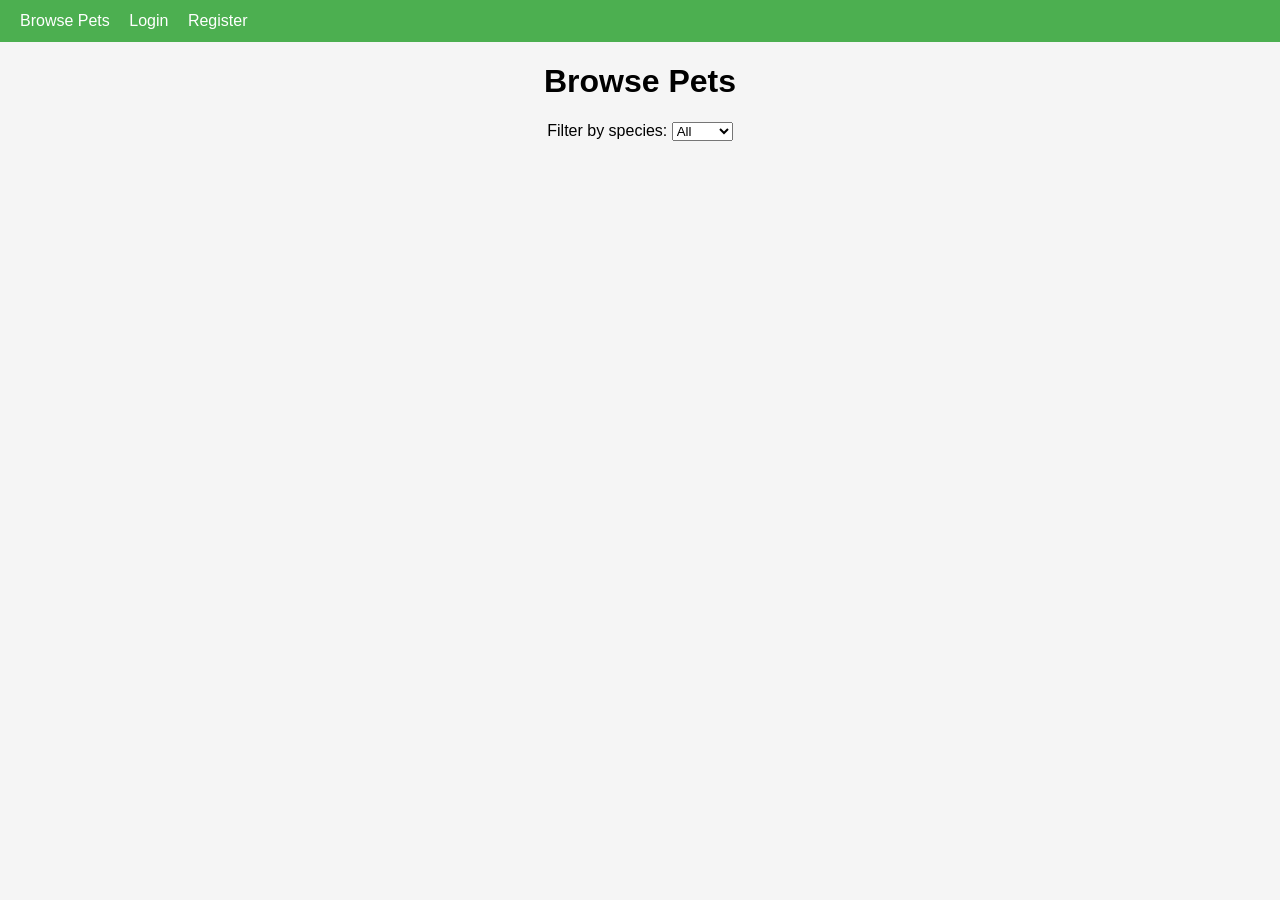
==== app/frontend/index.html @ 65b81afa "Add homepage with pet browsing and species filter" ====
<!DOCTYPE html>
<html lang="en">
<head>
    <meta charset="UTF-8">
    <title>Pet Adoption Portal</title>
    <link rel="stylesheet" href="css/style.css">
</head>
<body>
    <div class="navbar" id="navbar"></div>

    <h1 style="text-align:center;">Browse Pets</h1>

    <div style="text-align:center; margin-bottom:20px;">
        <label>Filter by species: </label>
        <select id="speciesFilter">
            <option value="">All</option>
            <option value="Dog">Dog</option>
            <option value="Cat">Cat</option>
            <option value="Rabbit">Rabbit</option>
            <option value="Bird">Bird</option>
        </select>
    </div>

    <div id="petList" style="text-align:center;"></div>

    <script src="js/api.js"></script>
    <script src="js/pets.js"></script>
</body>
</html>
---- app/frontend/css/style.css ----
/* style.css - shared basic styling for all pages */

body {
    font-family: Arial, sans-serif;
    background-color: #f5f5f5;
    margin: 0;
}

.form-container {
    max-width: 400px;
    margin: 60px auto;
    background: white;
    padding: 20px;
    border-radius: 8px;
    box-shadow: 0 0 10px rgba(0,0,0,0.1);
}

.form-container input, .form-container select {
    width: 100%;
    padding: 8px;
    margin: 6px 0 12px 0;
}

.form-container button {
    width: 100%;
    padding: 10px;
    background-color: #4CAF50;
    color: white;
    border: none;
    border-radius: 4px;
    cursor: pointer;
}

.pet-card {
    display: inline-block;
    width: 200px;
    margin: 10px;
    padding: 10px;
    background: white;
    border-radius: 8px;
    box-shadow: 0 0 8px rgba(0,0,0,0.1);
    text-align: center;
}

.pet-card img {
    width: 100%;
    height: 150px;
    object-fit: cover;
    border-radius: 6px;
}

.navbar {
    background-color: #4CAF50;
    padding: 12px 20px;
    color: white;
}

.navbar a {
    color: white;
    margin-right: 15px;
    text-decoration: none;
}
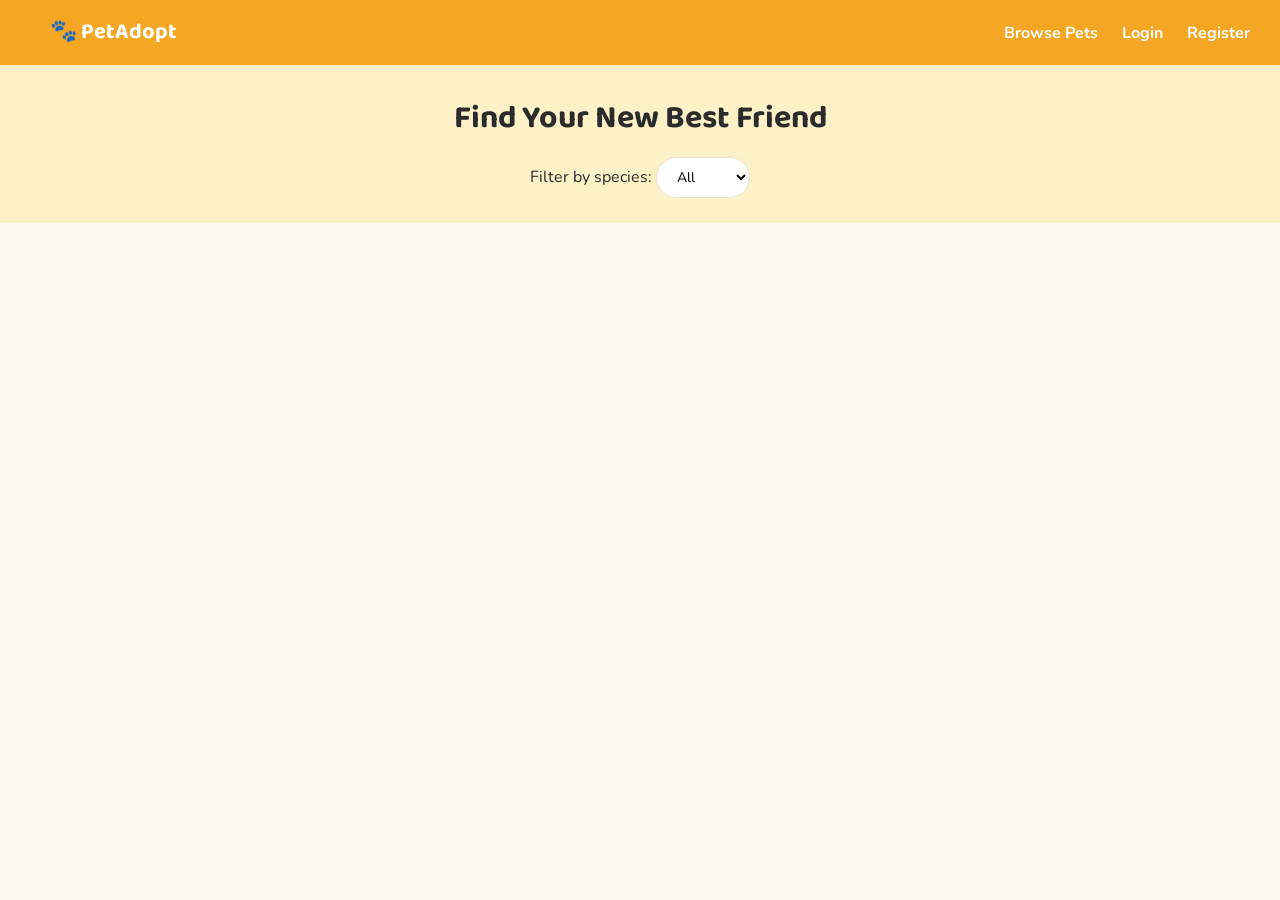
==== commit ed2d29ea: "Redesign frontend with mustard/cream/red theme inspired by adopt-a-pet.in" ====
--- a/app/frontend/index.html
+++ b/app/frontend/index.html
@@ -3,25 +3,30 @@
 <head>
     <meta charset="UTF-8">
     <title>Pet Adoption Portal</title>
+    <link href="https://fonts.googleapis.com/css2?family=Baloo+2:wght@500;700&family=Nunito:wght@400;600;700&display=swap" rel="stylesheet">
     <link rel="stylesheet" href="css/style.css">
 </head>
 <body>
-    <div class="navbar" id="navbar"></div>
-
-    <h1 style="text-align:center;">Browse Pets</h1>
-
-    <div style="text-align:center; margin-bottom:20px;">
-        <label>Filter by species: </label>
-        <select id="speciesFilter">
-            <option value="">All</option>
-            <option value="Dog">Dog</option>
-            <option value="Cat">Cat</option>
-            <option value="Rabbit">Rabbit</option>
-            <option value="Bird">Bird</option>
-        </select>
+    <div class="navbar">
+        <a href="index.html" class="brand">🐾 PetAdopt</a>
+        <div id="navLinks"></div>
     </div>
 
-    <div id="petList" style="text-align:center;"></div>
+    <div class="hero">
+        <h1 class="page-title">Find Your New Best Friend</h1>
+        <div class="toolbar">
+            <label>Filter by species: </label>
+            <select id="speciesFilter">
+                <option value="">All</option>
+                <option value="Dog">Dog</option>
+                <option value="Cat">Cat</option>
+                <option value="Rabbit">Rabbit</option>
+                <option value="Bird">Bird</option>
+            </select>
+        </div>
+    </div>
+
+    <div id="petList" class="pet-grid"></div>
 
     <script src="js/api.js"></script>
     <script src="js/pets.js"></script>
--- a/app/frontend/css/style.css
+++ b/app/frontend/css/style.css
@@ -1,62 +1,296 @@
-/* style.css - shared basic styling for all pages */
+/* style.css - shared styling for all pages */
+
+:root {
+    --mustard: #f5a623;
+    --mustard-dark: #d98f0f;
+    --red: #e1442e;
+    --red-dark: #c7351f;
+    --cream: #fff8ec;
+    --yellow-band: #fdf1c8;
+    --card-bg: #ffffff;
+    --text: #2b2b2b;
+    --text-light: #6b6b6b;
+    --border: #ece2cf;
+    --success: #4caf50;
+    --danger: #e1442e;
+    --radius: 14px;
+    --font-display: "Baloo 2", "Segoe UI", sans-serif;
+    --font-body: "Nunito", -apple-system, BlinkMacSystemFont, "Segoe UI", Arial, sans-serif;
+}
+
+* {
+    box-sizing: border-box;
+}
 
 body {
-    font-family: Arial, sans-serif;
-    background-color: #f5f5f5;
+    font-family: var(--font-body);
+    background-color: var(--cream);
+    color: var(--text);
     margin: 0;
-}
-
+    line-height: 1.5;
+}
+
+h1, h2, h3 {
+    font-family: var(--font-display);
+    color: var(--text);
+}
+
+/* ---------- Navbar ---------- */
+.navbar {
+    background-color: var(--mustard);
+    padding: 16px 30px;
+    display: flex;
+    justify-content: space-between;
+    align-items: center;
+    box-shadow: 0 2px 6px rgba(0,0,0,0.12);
+}
+
+.navbar .brand {
+    font-family: var(--font-display);
+    font-size: 22px;
+    font-weight: 700;
+    color: white;
+    text-decoration: none;
+}
+
+.navbar a {
+    color: white;
+    margin-left: 20px;
+    text-decoration: none;
+    font-weight: 700;
+    transition: opacity 0.2s;
+}
+
+.navbar a:hover {
+    opacity: 0.75;
+}
+
+/* ---------- Auth pages brand ---------- */
+.auth-brand {
+    font-family: var(--font-display);
+    font-size: 28px;
+    font-weight: 700;
+    text-align: center;
+    color: var(--mustard-dark);
+    padding-top: 40px;
+}
+
+/* ---------- Page heading & toolbar (hero band) ---------- */
+.hero {
+    background-color: var(--yellow-band);
+    padding: 30px 20px 25px;
+    text-align: center;
+    margin-bottom: 30px;
+}
+
+.page-title {
+    font-size: 32px;
+    font-weight: 700;
+    margin: 0 0 14px;
+}
+
+.toolbar select {
+    padding: 9px 16px;
+    border-radius: 999px;
+    border: 1px solid var(--border);
+    font-size: 14px;
+    background: white;
+    font-family: var(--font-body);
+}
+
+/* ---------- Forms ---------- */
 .form-container {
-    max-width: 400px;
-    margin: 60px auto;
-    background: white;
+    max-width: 420px;
+    margin: 20px auto 40px;
+    background: var(--card-bg);
+    padding: 28px;
+    border-radius: var(--radius);
+    box-shadow: 0 6px 18px rgba(0,0,0,0.08);
+}
+
+.form-container h2 {
+    margin-top: 0;
+    text-align: center;
+}
+
+.form-group {
+    margin-bottom: 16px;
+}
+
+.form-group label {
+    display: block;
+    margin-bottom: 6px;
+    font-weight: 700;
+    font-size: 14px;
+    color: var(--text-light);
+}
+
+.form-container input,
+.form-container select,
+.form-container textarea {
+    width: 100%;
+    padding: 10px 12px;
+    border: 1px solid var(--border);
+    border-radius: 8px;
+    font-size: 14px;
+    font-family: var(--font-body);
+}
+
+.form-container input:focus,
+.form-container select:focus {
+    outline: none;
+    border-color: var(--mustard);
+}
+
+.form-container p {
+    text-align: center;
+    font-size: 14px;
+    color: var(--red-dark);
+}
+
+.form-container a {
+    color: var(--red);
+    font-weight: 700;
+}
+
+.btn {
+    display: inline-block;
+    width: 100%;
+    padding: 13px;
+    background-color: var(--red);
+    color: white;
+    border: none;
+    border-radius: 999px;
+    cursor: pointer;
+    font-size: 15px;
+    font-weight: 700;
+    font-family: var(--font-body);
+    transition: background-color 0.2s;
+    margin-top: 6px;
+}
+
+.btn:hover {
+    background-color: var(--red-dark);
+}
+
+.btn-approve, .btn-reject {
+    border: none;
+    padding: 8px 18px;
+    border-radius: 999px;
+    cursor: pointer;
+    color: white;
+    font-weight: 700;
+    margin-right: 8px;
+    margin-top: 8px;
+}
+
+.btn-approve { background-color: var(--success); }
+.btn-reject { background-color: var(--danger); }
+
+/* ---------- Pet cards grid ---------- */
+.pet-grid {
+    display: flex;
+    flex-wrap: wrap;
+    justify-content: center;
+    gap: 22px;
+    padding: 0 20px 50px;
+}
+
+.pet-card {
+    width: 230px;
+    background: var(--card-bg);
+    border-radius: var(--radius);
+    box-shadow: 0 6px 16px rgba(0,0,0,0.08);
+    overflow: hidden;
+    text-align: center;
+    transition: transform 0.15s;
+}
+
+.pet-card:hover {
+    transform: translateY(-5px);
+}
+
+.pet-card img {
+    width: 100%;
+    height: 170px;
+    object-fit: cover;
+}
+
+.pet-card h3 {
+    margin: 12px 0 4px;
+    font-size: 19px;
+}
+
+.pet-card p {
+    margin: 0 0 12px;
+    color: var(--text-light);
+    font-size: 14px;
+}
+
+.pet-card .view-link {
+    display: inline-block;
+    margin-bottom: 16px;
+    color: white;
+    background-color: var(--red);
+    padding: 9px 18px;
+    border-radius: 999px;
+    text-decoration: none;
+    font-size: 13px;
+    font-weight: 700;
+}
+
+.pet-card .view-link:hover {
+    background-color: var(--red-dark);
+}
+
+.status-Available { color: var(--success); font-weight: 700; }
+.status-Pending { color: var(--mustard-dark); font-weight: 700; }
+.status-Adopted { color: var(--text-light); font-weight: 700; }
+
+/* ---------- Detail card (pet-details page) ---------- */
+.detail-card {
+    max-width: 420px;
+    margin: 20px auto 40px;
+    background: var(--card-bg);
+    padding: 24px;
+    border-radius: var(--radius);
+    box-shadow: 0 6px 18px rgba(0,0,0,0.08);
+    text-align: center;
+}
+
+.detail-card img {
+    width: 100%;
+    border-radius: 10px;
+    margin-bottom: 14px;
+}
+
+/* ---------- List cards (admin requests, my-requests) ---------- */
+.list-card {
+    max-width: 600px;
+    margin: 0 auto 40px;
+    background: var(--card-bg);
+    border-radius: var(--radius);
+    box-shadow: 0 6px 16px rgba(0,0,0,0.06);
+    padding: 6px 22px;
+}
+
+.request-item {
+    padding: 16px 0;
+    border-bottom: 1px solid var(--border);
+}
+
+.request-item:last-child {
+    border-bottom: none;
+}
+
+.request-item p {
+    margin: 4px 0;
+    text-align: left;
+    color: var(--text);
+}
+
+.empty-state {
+    text-align: center;
+    color: var(--text-light);
     padding: 20px;
-    border-radius: 8px;
-    box-shadow: 0 0 10px rgba(0,0,0,0.1);
-}
-
-.form-container input, .form-container select {
-    width: 100%;
-    padding: 8px;
-    margin: 6px 0 12px 0;
-}
-
-.form-container button {
-    width: 100%;
-    padding: 10px;
-    background-color: #4CAF50;
-    color: white;
-    border: none;
-    border-radius: 4px;
-    cursor: pointer;
-}
-
-.pet-card {
-    display: inline-block;
-    width: 200px;
-    margin: 10px;
-    padding: 10px;
-    background: white;
-    border-radius: 8px;
-    box-shadow: 0 0 8px rgba(0,0,0,0.1);
-    text-align: center;
-}
-
-.pet-card img {
-    width: 100%;
-    height: 150px;
-    object-fit: cover;
-    border-radius: 6px;
-}
-
-.navbar {
-    background-color: #4CAF50;
-    padding: 12px 20px;
-    color: white;
-}
-
-.navbar a {
-    color: white;
-    margin-right: 15px;
-    text-decoration: none;
-}+}
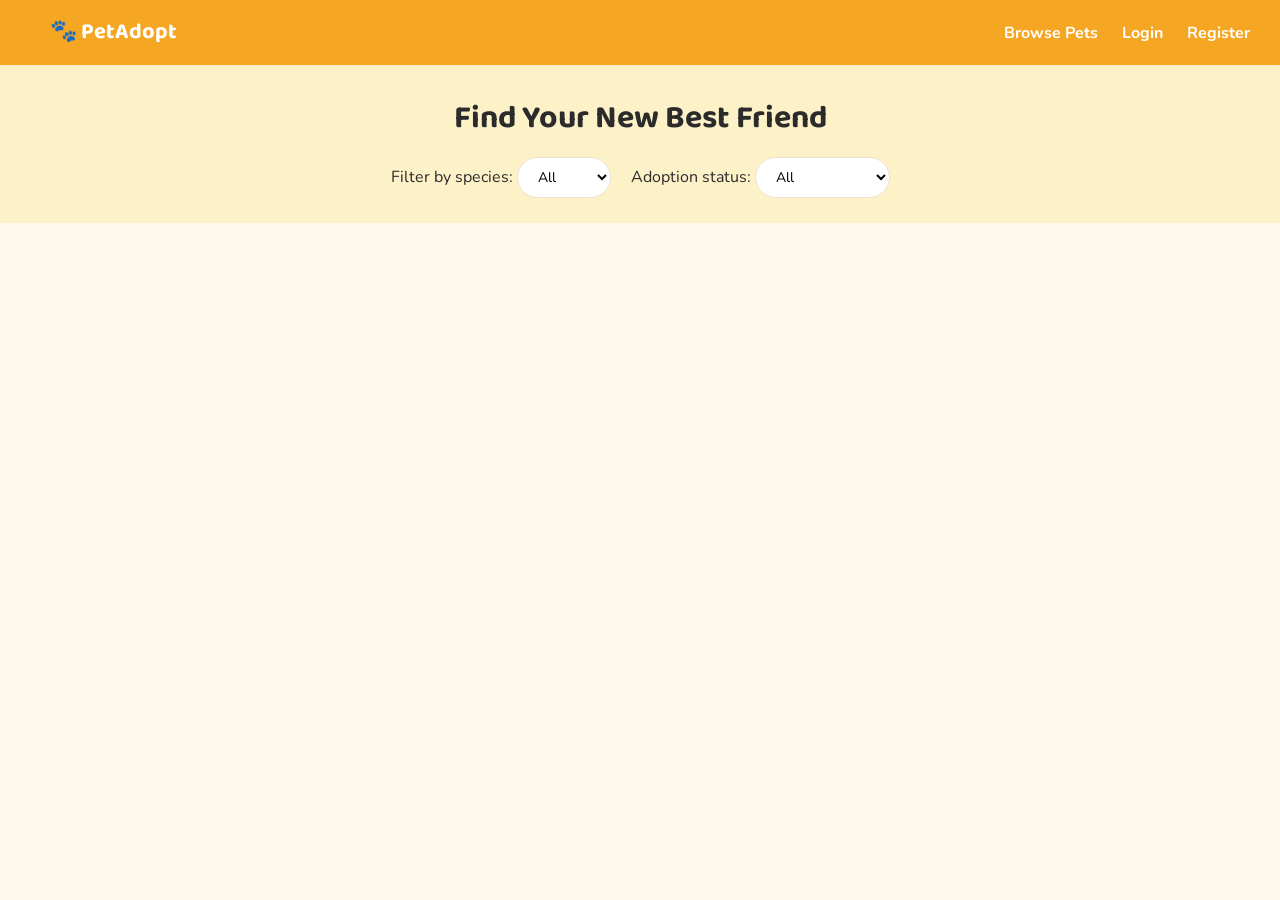
==== commit ab89af0f: "Fix admin UX issues and add adoption-status filter - Hide the "Request to Adopt" button on pet-detai" ====
--- a/app/frontend/index.html
+++ b/app/frontend/index.html
@@ -23,6 +23,13 @@
                 <option value="Rabbit">Rabbit</option>
                 <option value="Bird">Bird</option>
             </select>
+
+            <label style="margin-left:16px;">Adoption status: </label>
+            <select id="adoptedFilter">
+                <option value="">All</option>
+                <option value="no">Not Adopted</option>
+                <option value="yes">Adopted</option>
+            </select>
         </div>
     </div>
 
